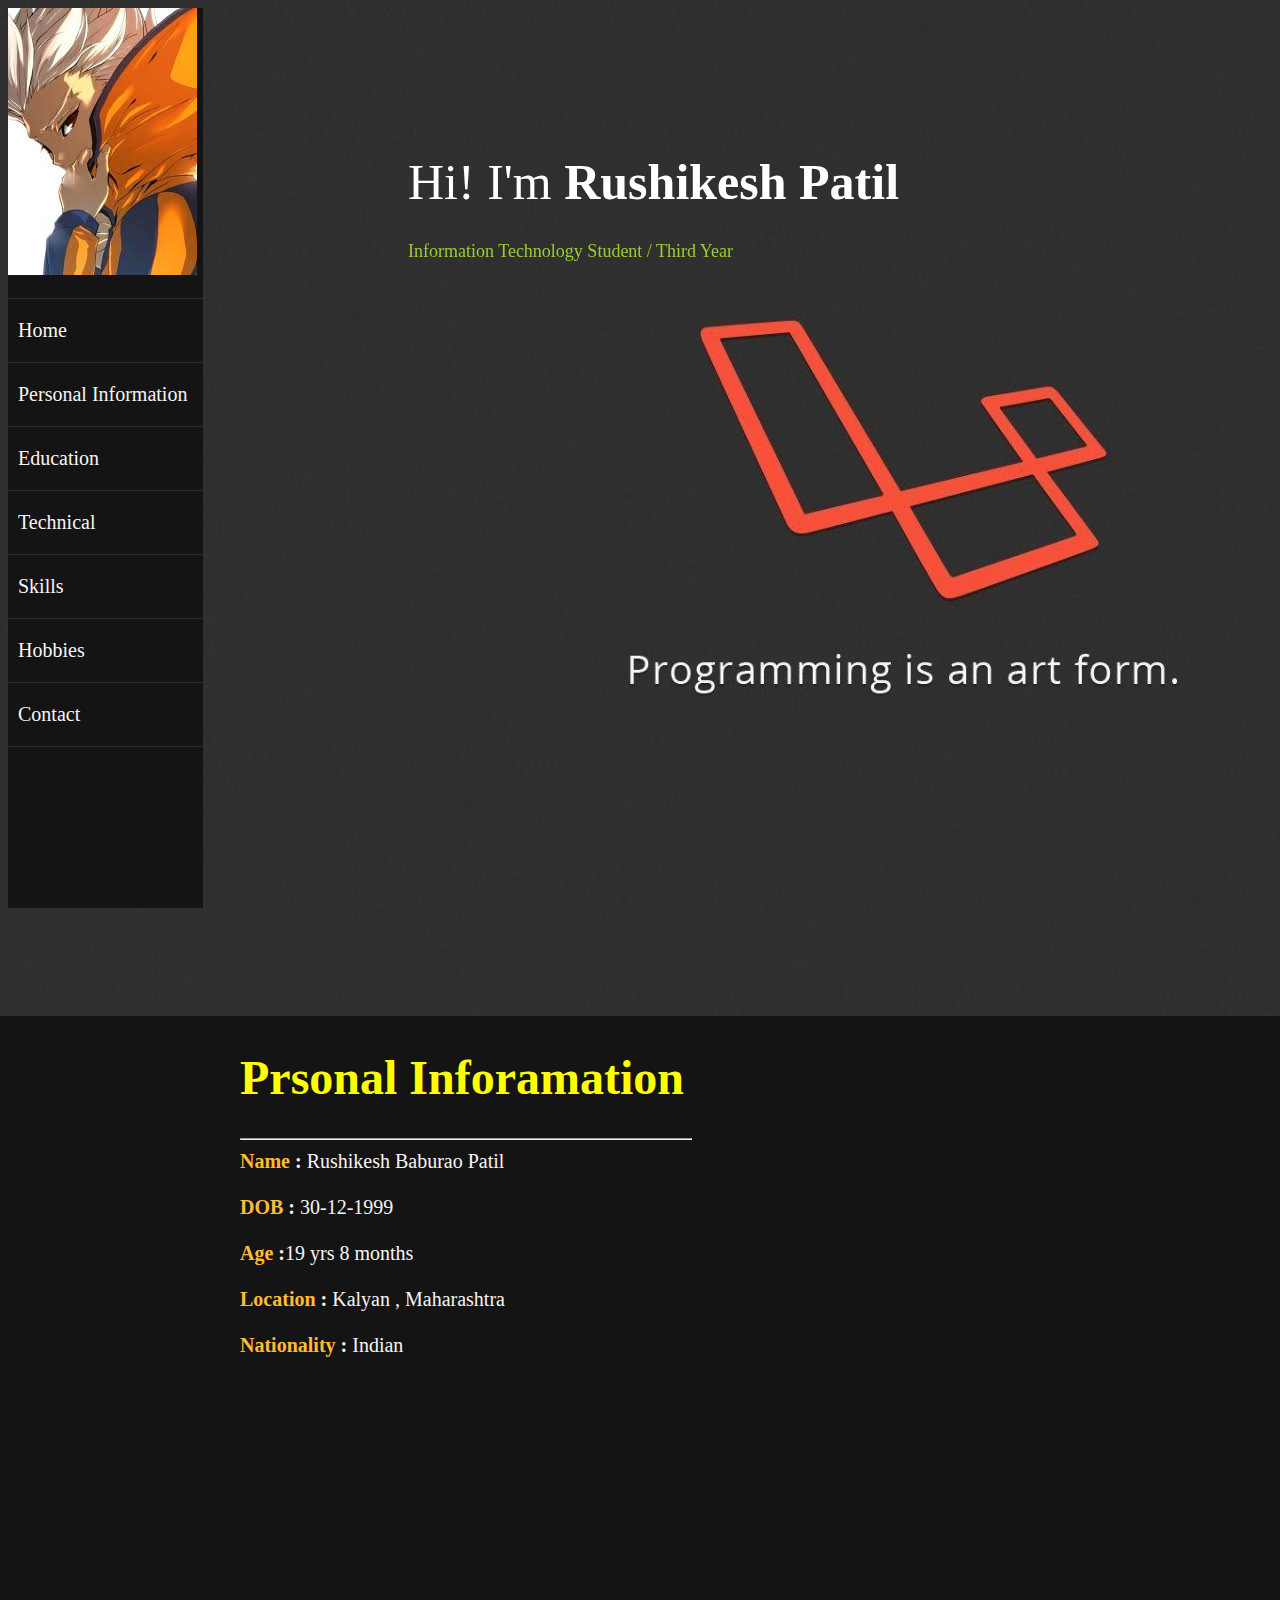
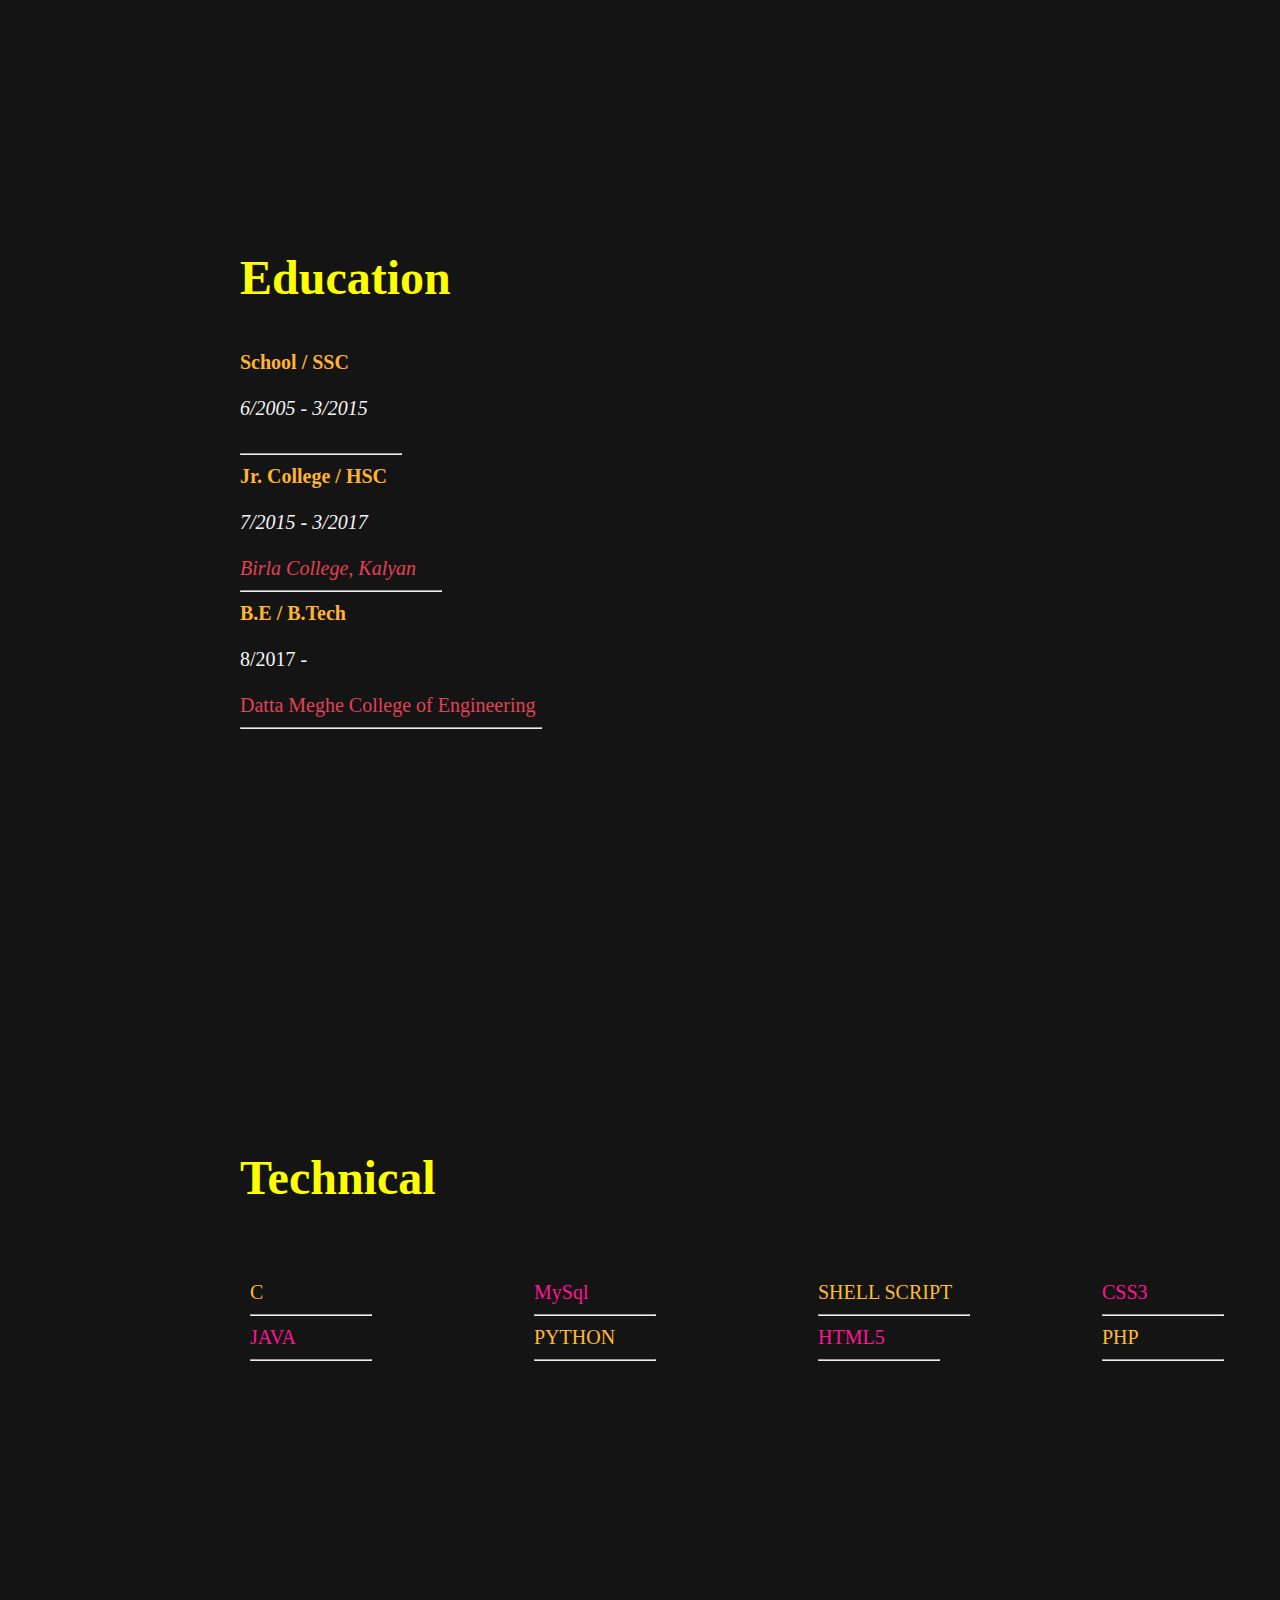
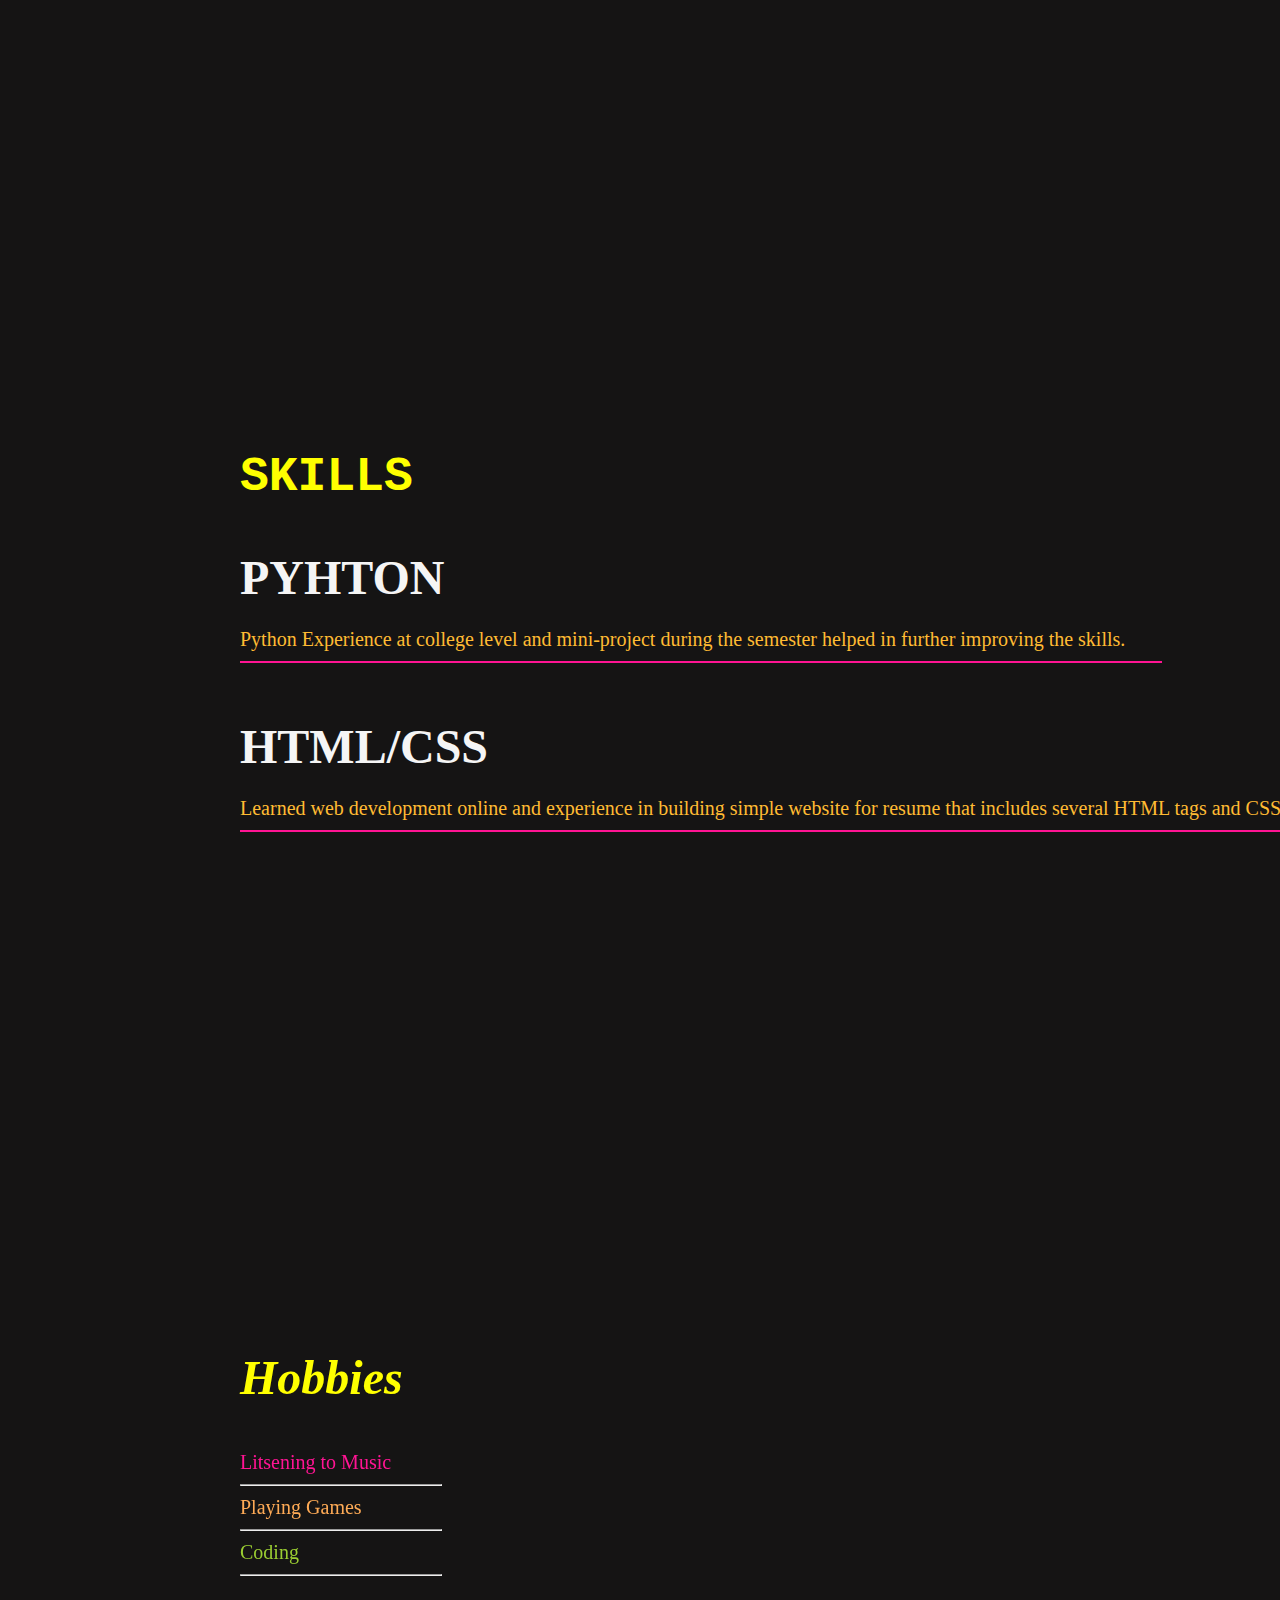
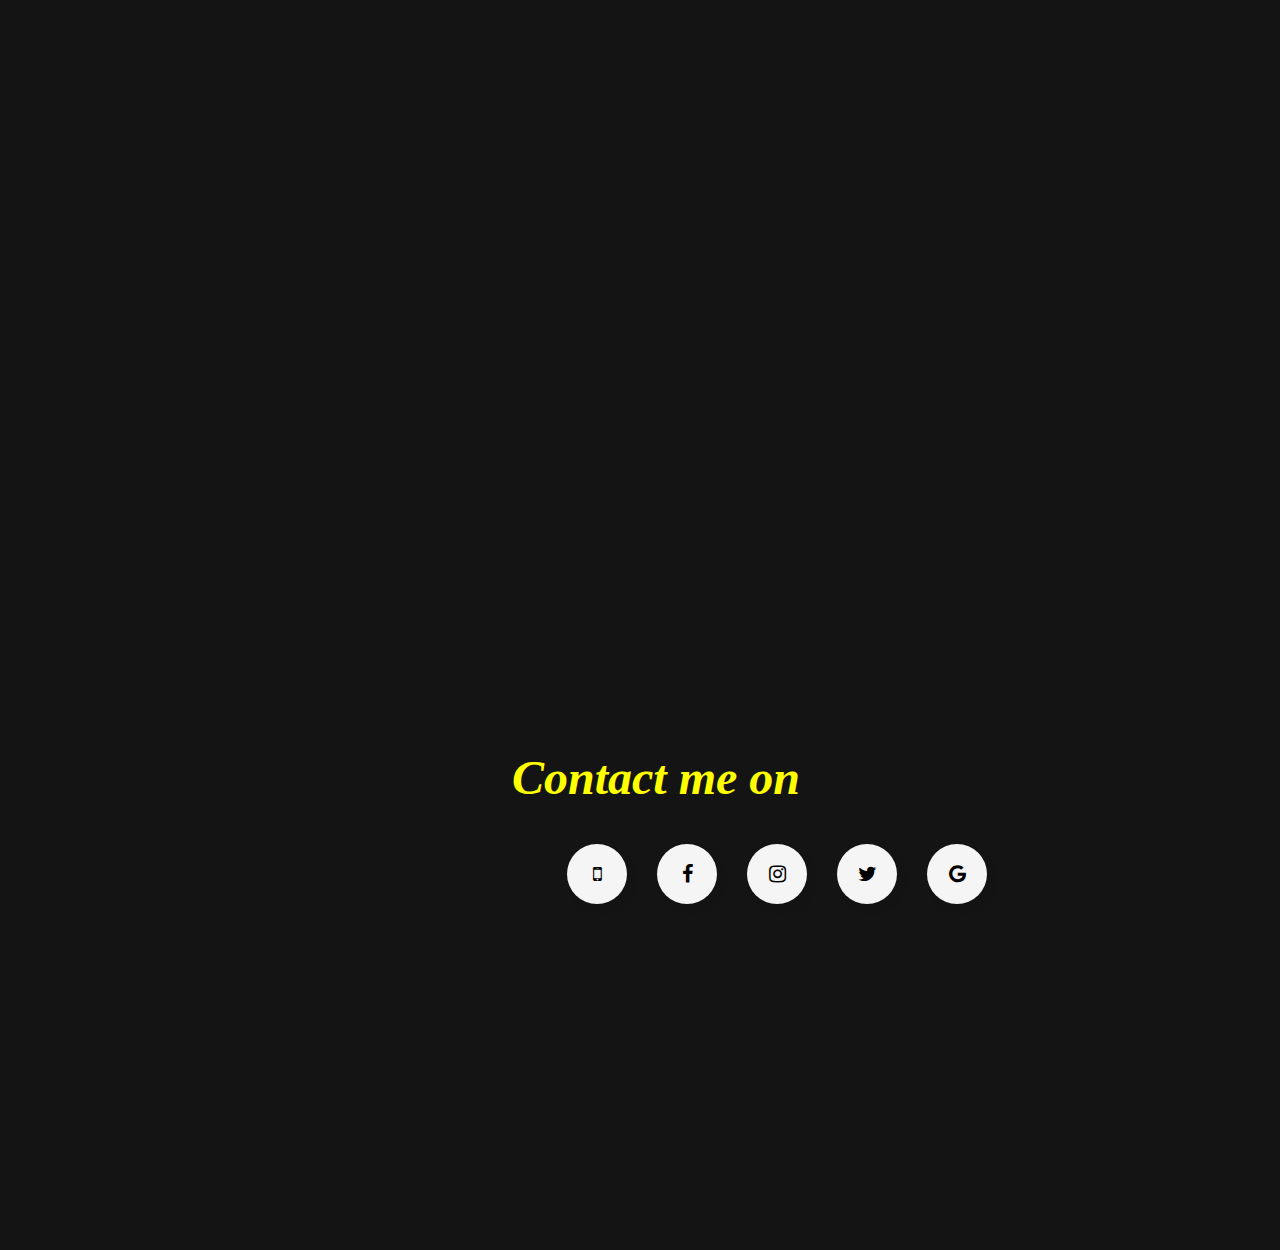
==== index.html @ 3037a177 "Add files via upload" ====
<!DOCTYPE html>
<html lang="en">
<head>
    <meta charset="UTF-8">
    <meta name="viewport" content="width=device-width, initial-scale=1.0">
    <meta http-equiv="X-UA-Compatible" content="ie=edge">
    <title>Resume</title>

</head>

<link rel="stylesheet" href="index.css">
<link rel="stylesheet" href="https://stackpath.bootstrapcdn.com/font-awesome/4.7.0/css/font-awesome.min.css">

<body>
        <a name="home"></a>
    <ul id="slidebar">

        <li id="img"></li>
        <div>
                <li><a href="#home">Home</a></li>
                <li><a href="#pi">Personal Information</a></li>
                <li><a href="#Education">Education</a></li>
                <li><a href="#Technical">Technical</a></li>
                <li><a href="#skills">Skills</a></li>
                <li><a href="#hobby">Hobbies</a></li>
                <li><a href="#contact">Contact</a></li>

        </div> 
    </ul>

    <div id="text">
                Hi! I'm <b>Rushikesh Patil</b> <br>
                <font color="yellowgreen" size="4px" >Information Technology Student / Third Year
                </font>
    </div>

    <div class="pi">
        <a name="pi">
            <b><font size="50px" color="yellow">Prsonal Inforamation</font>  <br></b> <br>
            <hr width="450px" align="left">
            <b><font color="#ffbb33">Name</font> : </b>Rushikesh Baburao Patil <br> <br>
            <b><font color="#ffbb33">DOB</font> : </b>30-12-1999 <br> <br>
            <b><font color="#ffbb33">Age</font> :</b>19 yrs 8 months <br> <br>
            <b><font color="#ffbb33">Location</font> : </b>Kalyan , Maharashtra <br> <br>
            <b><font color="#ffbb33">Nationality</font> : </b>Indian
        </a>
    </div>

    <div class="edu">
        <a name="Education">
            <b><font color="yellow" size="50px">Education</font></b> <br> <br> <br>
            
            <b><font color="#ffb33">School / SSC</font></b> <br> <br>
            <i>6/2005 - 3/2015 <br></i><br><hr width="160px" align="left">  
            
            <b><font color="#ffb33">Jr. College / HSC</font></b> <br><br>
            <i>7/2015 - 3/2017 <br> <br> <font color="e44056">Birla College, Kalyan</font></i> <br> <hr width="200px" align="left"> 
            
            <b><font color="#ffb33">B.E / B.Tech</font></b> <br><br>
            8/2017 -       <br> <br> <font color="e44056">Datta Meghe College of Engineering</font>  <hr width="300px" align="left">  
        </a>
    </div>

    <div class="tech">
        <a name="Technical">
                <b><font color="yellow" size="50px">Technical</font></b> <br> <br> <br>
            <ul id="split">
                <li>C</li> <hr width="120px" align="left">
                <li><font color="#ff1493">JAVA</font></li> <hr width="120px" align="left">
                <li><font color="#ff1493">MySql</font></li> <hr width="120px" align="left">
                <li>PYTHON</li> <hr width="120px" align="left">
                <li>SHELL SCRIPT</li> <hr width="150px" align="left">
                <li><font color="#ff1493">HTML5</font></li> <hr width="120px" align="left">
                <li><font color="#ff1493">CSS3</font></li> <hr width="120px" align="left">
                <li>PHP</li> <hr width="120px" align="left">
                <li>JAVASCRIPT</li> <hr width="120px" align="left">
                <li><font color="#ff1493">Django</font></li> <hr width="120px" align="left">

            </ul>

        </a>
    </div>

    <div class="skill" >
        <a name="skills">

                <b><font size="50px" face="Courier New" color="yellow">SKILLS</font> <br> <br> <br>
                  <font size="25px">PYHTON</font></b> <br> <br>
                  <font color="#ffbb33">Python Experience at college level and mini-project during the semester helped in further improving the skills. <br> </font>

            <hr color="ff1493" width="920px" align="left">
            <br> <br>
                <b><font size="25px">HTML/CSS</font></b> <br> <br>
                  <font color="#ffbb33">Learned web development online and experience in building simple website for resume that includes several HTML tags and CSS functions.</font>
            <hr color="ff1493" width="1150px" align="left">

        </a>
    </div>


<div class="hobby">
    <a name="hobby">
        <b><font color="yellow" size="50px"><i>Hobbies</i></font></b> <br> <br> <br>
        <font color="#ff1493">Litsening to Music</font> <hr width="200px" align="left">
        <font color="#ffab56">Playing Games</font> <hr width="200px" align="left">
        <font color="yellowgreen">Coding</font> <hr width="200px" align="left">
    </a>
</div>
 
<div class="contact">
    <a  name="contact">
            <b><font color="yellow" size="50px"><i>Contact me on </i></font></b> <br> <br>

        <ul>
            <li><a href="tel:+91-704-58-25-769"><i class="fa fa-mobile">   </i></a></li>
            <li><a href="https://www.facebook.com/hrishu.patil.7" target="_blank"><i class="fa fa-facebook"> </i></a></li>
            <li><a href="https://www.instagram.com/rushikeshbpatil/" target="_blank"><i class="fa fa-instagram"></i></a></li>
            <li><a href="https://twitter.com/Rushike05949231" target="_blank"><i class="fa fa-twitter">  </i></a></li>
            <li><a href="mailto:rp707817@gmail.com" target="_blank"><i class="fa fa-google">   </i></a></li>
        </ul>
    </a>
</div>
</body>
</html>
---- index.css ----
body{
    background-image: url("wp1828938.jpg");
    background-repeat: no-repeat;
    width: 1000px;
    height: 1000px;
    background-size: cover;
    background-color: #151414;
}

#slidebar{
    position: fixed;
    margin: 0%;
    padding: 0%;   
    width: 195px;
    height: 100%;
    background: #151414;
}

#slidebar li{
    position: relative;
    color: whitesmoke;
    list-style: none;
    padding: 20px 10px;
    border-bottom: 1px solid rgba(100,100,100,0.3);  
    /* font-size: 20px; */
}

a{
    text-decoration: none;
    cursor: pointer;
    color: whitesmoke;
    font-size: 20px;
}

#img{
    background-image:url("i.png");
    background-repeat: no-repeat;
    position: absolute;
    height:250px;
    width: 177px;
    opacity:1;
}

ul div li:hover{
    background-color:#C3B8A3;
    color: black;
}

#text{
    position: relative;
    align-content: center;
    align-items: center;
    top: 145px;
    left: 400px;
    font-size: 50px;
    color:white;
    font-family:"Comic Sans MS"; 
}

.pi{
    background-color: #151414;
    width: 100%;
    height: 500px;
    top: 1050px;
    position: absolute;
    left: 240px;
}


.edu{
    background-color: #151414;
    width: 100%;
    height: 500px;
    top: 1850px;
    position: absolute;
    left: 240px;
}

.tech{
    background-color: #151414;
    width: 100%;
    height: 500px;
    top: 2750px;
    position: absolute;
    left: 240px; 
    align: center;

}

#split{
    column-count: 5;
    list-style: none;
    padding: 10px 10px;
    width: 1400px;
    color: #ffbb33;
}

.skill{
    background-color: #151414;
    width: 100%;
    height: 500px;
    top: 3650px;
    position: absolute;
    left: 240px;
}

.hobby{
    background-color: #151414;
    width: 100%;
    height: 500px;
    top: 4550px;
    position: absolute;
    left: 240px;
}

.contact{ 
    background-color:#151414;
    width: 100%;
    height: 500px;
    top: 5550px;
    position: absolute;
    left: 40%;
    display: inline-block;

}

.contact ul{
    position: absolute;   
    left: 0%;
    display: flex;
}

.contact ul li{
    margin: 0px 15px;
    list-style: none;
    align: center;
}

.contact ul li a i{
    position: relative;
    display: block;
    width: 60px;
    height: 60px;
    border-radius: 50px;
    background-color:whitesmoke;
    text-align: center;
    transition: .6s;
    box-shadow: 5px 5px 4px #151414;
    
}

.contact ul li .fa{
    font: 25px;
    line-height: 60px;
    transition: .6s;
    color:black;  
}

.contact ul li .fa:hover{
    background-color: #3b5999;
    color: white;
}

.contact ul li a i:hover {
    transform: translate(0,-10px);
}

.contact  ul li:nth-child(2) a i:hover{
    background-color: green;
}

.contact  ul li:nth-child(3) a i:hover{
    background-color: #3b5999;
}


.contact  ul li:nth-child(4) a i:hover{
    background-color: #e44056;
}

.contact  ul li:nth-child(5) a i:hover{
    background-color: skyblue;
}

.contact  ul li:nth-child(6) a i:hover{
    background-color: #f4c20d;
}
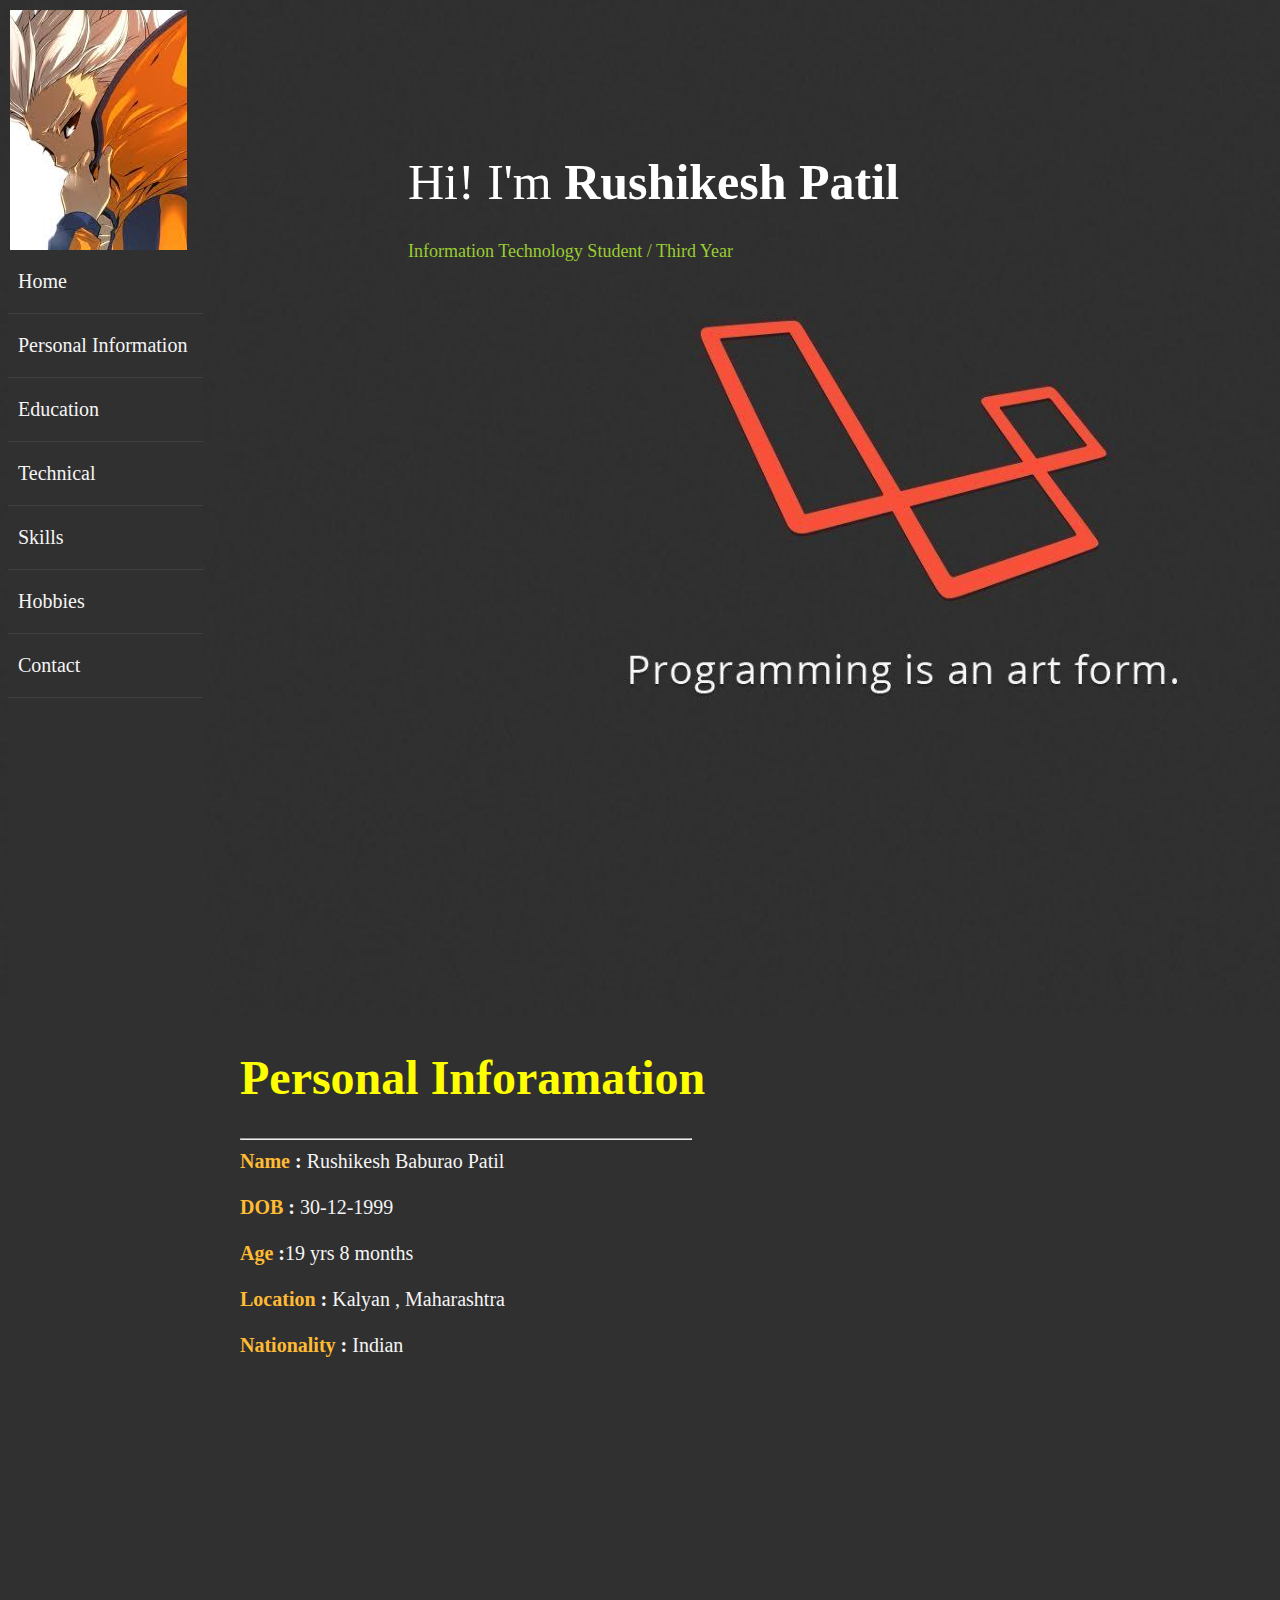
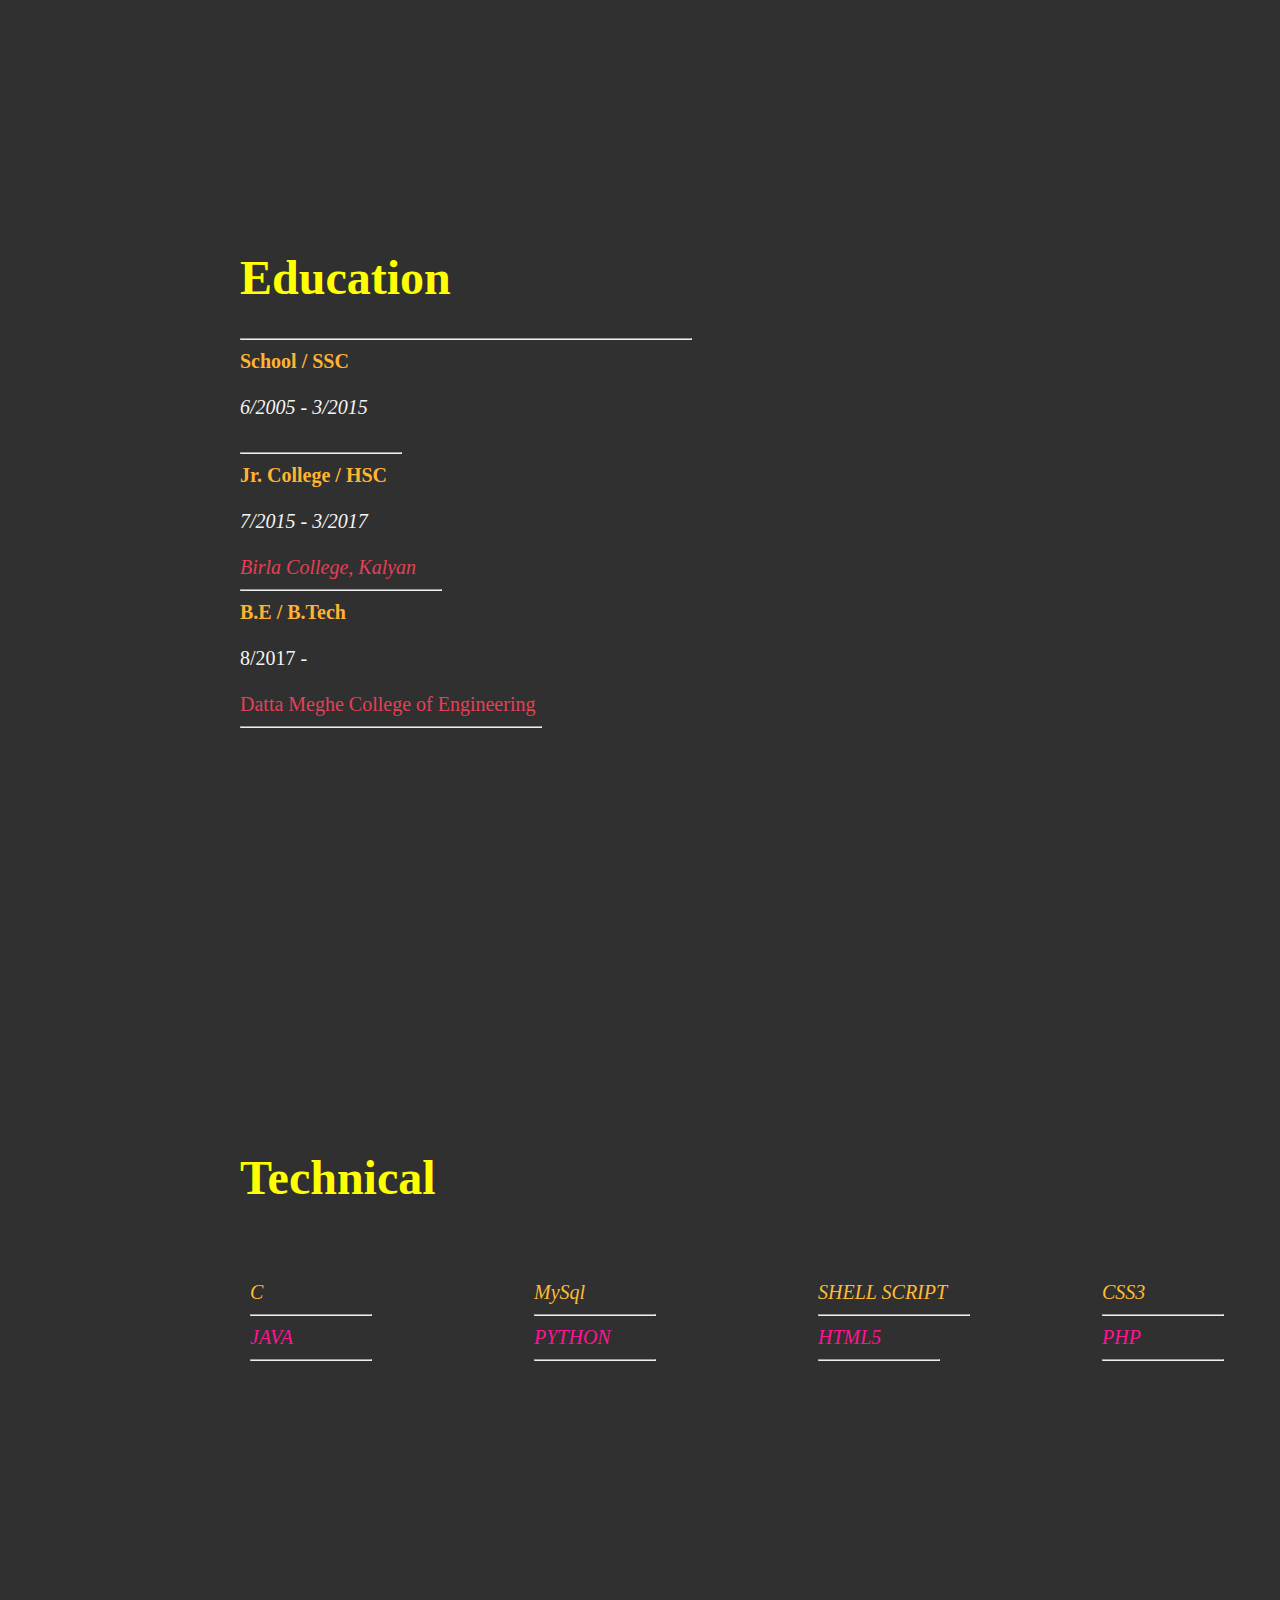
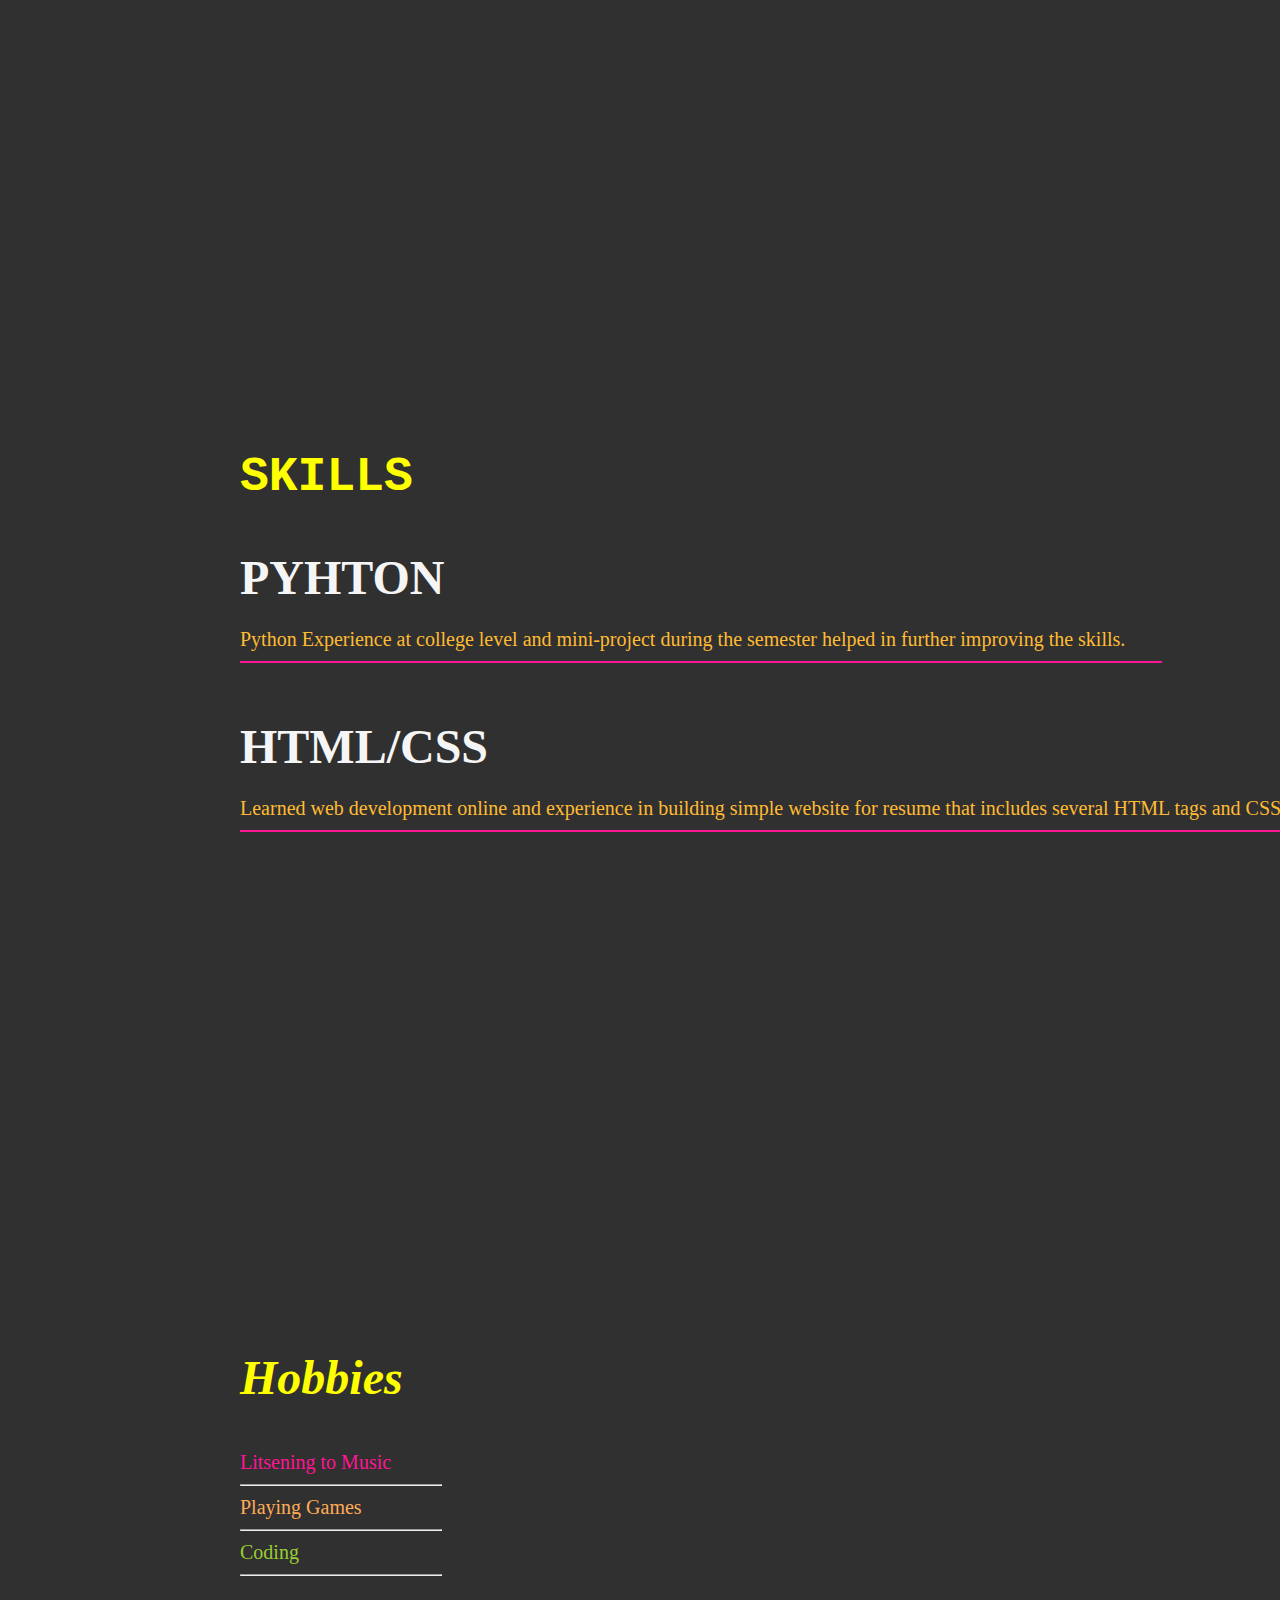
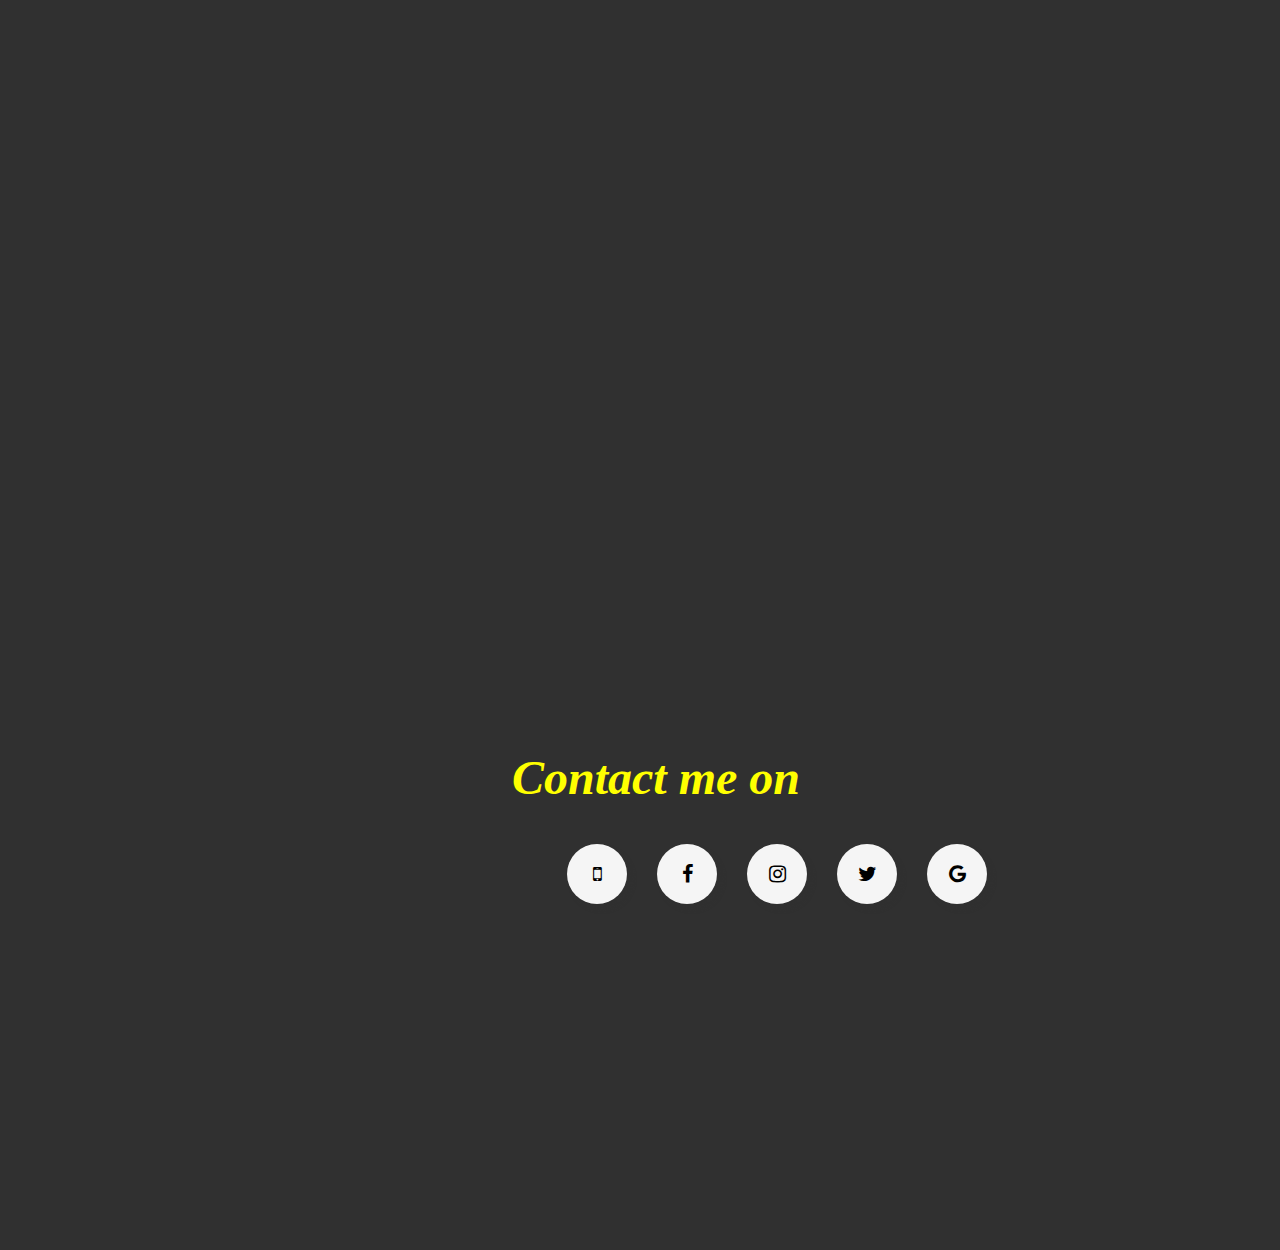
==== commit 7be6a0cf: "Update index.html" ====
--- a/index.html
+++ b/index.html
@@ -9,34 +9,23 @@
 </head>
 
 <link rel="stylesheet" href="index.css">
+<link rel="stylesheet" href="media.css">
 <link rel="stylesheet" href="https://stackpath.bootstrapcdn.com/font-awesome/4.7.0/css/font-awesome.min.css">
 
 <body>
         <a name="home"></a>
-    <ul id="slidebar">
+    
 
-        <li id="img"></li>
-        <div>
-                <li><a href="#home">Home</a></li>
-                <li><a href="#pi">Personal Information</a></li>
-                <li><a href="#Education">Education</a></li>
-                <li><a href="#Technical">Technical</a></li>
-                <li><a href="#skills">Skills</a></li>
-                <li><a href="#hobby">Hobbies</a></li>
-                <li><a href="#contact">Contact</a></li>
-
-        </div> 
-    </ul>
-
+        
     <div id="text">
-                Hi! I'm <b>Rushikesh Patil</b> <br>
-                <font color="yellowgreen" size="4px" >Information Technology Student / Third Year
-                </font>
+        Hi! I'm <b>Rushikesh Patil</b> <br>
+        <font color="yellowgreen" size="4px" >Information Technology Student / Third Year
+        </font>
     </div>
 
     <div class="pi">
-        <a name="pi">
-            <b><font size="50px" color="yellow">Prsonal Inforamation</font>  <br></b> <br>
+        <a id="pi">
+            <b><font size="50px" color="yellow">Personal Inforamation</font>  <br></b> <br>
             <hr width="450px" align="left">
             <b><font color="#ffbb33">Name</font> : </b>Rushikesh Baburao Patil <br> <br>
             <b><font color="#ffbb33">DOB</font> : </b>30-12-1999 <br> <br>
@@ -48,8 +37,8 @@
 
     <div class="edu">
         <a name="Education">
-            <b><font color="yellow" size="50px">Education</font></b> <br> <br> <br>
-            
+            <b><font color="yellow" size="50px">Education</font></b>  <br> <br>
+            <hr width="450px" align="left">
             <b><font color="#ffb33">School / SSC</font></b> <br> <br>
             <i>6/2005 - 3/2015 <br></i><br><hr width="160px" align="left">  
             
@@ -65,17 +54,16 @@
         <a name="Technical">
                 <b><font color="yellow" size="50px">Technical</font></b> <br> <br> <br>
             <ul id="split">
-                <li>C</li> <hr width="120px" align="left">
-                <li><font color="#ff1493">JAVA</font></li> <hr width="120px" align="left">
-                <li><font color="#ff1493">MySql</font></li> <hr width="120px" align="left">
-                <li>PYTHON</li> <hr width="120px" align="left">
-                <li>SHELL SCRIPT</li> <hr width="150px" align="left">
-                <li><font color="#ff1493">HTML5</font></li> <hr width="120px" align="left">
-                <li><font color="#ff1493">CSS3</font></li> <hr width="120px" align="left">
-                <li>PHP</li> <hr width="120px" align="left">
-                <li>JAVASCRIPT</li> <hr width="120px" align="left">
-                <li><font color="#ff1493">Django</font></li> <hr width="120px" align="left">
-
+                <li><i>C</i></li>            <hr width="120px" align="left">
+                <li><i>JAVA</i>              <hr width="120px" align="left">
+                <li><i>MySql</i></li>        <hr width="120px" align="left">
+                <li><i>PYTHON</i></li>       <hr width="120px" align="left">
+                <li><i>SHELL SCRIPT</i></li> <hr width="150px" align="left">
+                <li><i>HTML5</i></li>        <hr width="120px" align="left">
+                <li><i>CSS3</i></li>         <hr width="120px" align="left">
+                <li><i>PHP</i></li>          <hr width="120px" align="left">
+                <li><i>JAVASCRIPT</i></li>   <hr width="120px" align="left">
+                <li><i>Django</i></li>       <hr width="120px" align="left">
             </ul>
 
         </a>
@@ -120,5 +108,22 @@
         </ul>
     </a>
 </div>
+
+    <ul>
+        <li id="img"></li> 
+    </ul>
+    <ul id="slidebar">
+            <div>
+            <li><a href="#home">Home</a></li>
+            <li><a href="#pi">Personal Information</a></li>
+            <li><a href="#Education">Education</a></li>
+            <li><a href="#Technical">Technical</a></li>
+            <li><a href="#skills">Skills</a></li>
+            <li><a href="#hobby">Hobbies</a></li>
+            <li><a href="#contact">Contact</a></li>
+
+    </div> 
+</ul>
+
 </body>
-</html>+</html>
--- a/index.css
+++ b/index.css
@@ -4,7 +4,7 @@
     width: 1000px;
     height: 1000px;
     background-size: cover;
-    background-color: #151414;
+    background-color: #303030;
 }
 
 #slidebar{
@@ -13,7 +13,8 @@
     padding: 0%;   
     width: 195px;
     height: 100%;
-    background: #151414;
+    background: #303030;
+    top: 250px;
 }
 
 #slidebar li{
@@ -22,7 +23,7 @@
     list-style: none;
     padding: 20px 10px;
     border-bottom: 1px solid rgba(100,100,100,0.3);  
-    /* font-size: 20px; */
+
 }
 
 a{
@@ -30,12 +31,17 @@
     cursor: pointer;
     color: whitesmoke;
     font-size: 20px;
+    
 }
 
 #img{
     background-image:url("i.png");
     background-repeat: no-repeat;
-    position: absolute;
+    position: fixed;
+    margin: 0%;
+    padding: 0%;
+    top: 10px;
+    left: 10px;
     height:250px;
     width: 177px;
     opacity:1;
@@ -58,7 +64,7 @@
 }
 
 .pi{
-    background-color: #151414;
+    background-color: #303030;
     width: 100%;
     height: 500px;
     top: 1050px;
@@ -68,7 +74,7 @@
 
 
 .edu{
-    background-color: #151414;
+    background-color: #303030;
     width: 100%;
     height: 500px;
     top: 1850px;
@@ -77,7 +83,7 @@
 }
 
 .tech{
-    background-color: #151414;
+    background-color: #303030;
     width: 100%;
     height: 500px;
     top: 2750px;
@@ -95,8 +101,17 @@
     color: #ffbb33;
 }
 
+.tech ul li:nth-of-type(even)  i{
+    color: #ff1493;
+}
+
+.tech ul li:nth-of-type(odd)  i{
+    color: #ffbb33;
+}
+
+
 .skill{
-    background-color: #151414;
+    background-color: #303030;
     width: 100%;
     height: 500px;
     top: 3650px;
@@ -105,7 +120,7 @@
 }
 
 .hobby{
-    background-color: #151414;
+    background-color: #303030;
     width: 100%;
     height: 500px;
     top: 4550px;
@@ -114,7 +129,7 @@
 }
 
 .contact{ 
-    background-color:#151414;
+    background-color:#303030;
     width: 100%;
     height: 500px;
     top: 5550px;
@@ -145,7 +160,7 @@
     background-color:whitesmoke;
     text-align: center;
     transition: .6s;
-    box-shadow: 5px 5px 4px #151414;
+    box-shadow: 5px 5px 4px #303030;
     
 }
 
@@ -185,3 +200,96 @@
 .contact  ul li:nth-child(6) a i:hover{
     background-color: #f4c20d;
 }
+
+
+@media only screen and (max-width: 480px){
+
+    body{
+        background-image: none;
+        background-repeat: no-repeat;
+        width: 1000px;
+        height: 1000px;
+        background-size: cover;
+        background-color: #303030;
+    }
+    
+
+    #text{
+        top: 350px; 
+        position: relative;
+        width: 100%;
+        left: auto;
+        font-size: 50px;
+        color:white;
+        font-family:"Comic Sans MS"; 
+    }
+
+    #img{
+        list-style: none;
+        background-image:url("i.png");
+        background-repeat: no-repeat;
+        position: relative; 
+        height:250px;
+        width: 100%;
+        opacity:1; 
+        left:15px;
+        top: 400px;
+    }    
+    
+    #slidebar {
+        background-color: #303030;
+        align-items: center;  
+        position: static; 
+        top: 0;
+        width: 290px;
+        height: auto;
+        opacity: 1;
+    }
+    
+    #slidebar li {
+        float: left;
+        display: block;
+        color: white;
+        text-align: center;
+        padding: 14px 16px;
+        font-size: 20px;
+        font-weight: 600;
+    }
+    
+
+    .pi{
+        top: 900px;
+        left: 25px;
+    }
+
+    
+    .edu{
+        top: 1400px;
+        left: 25px;
+    }
+
+    .tech{
+        top: 2000px;
+        left: 25px; 
+    }
+
+    #split{
+        column-count: 2;
+    }
+
+    .skill{
+        top: 2450px;
+        left: 25px;
+    }
+
+    .hobby{
+        top: 3050px;
+        left: 25px;
+    }
+
+    .contact{ 
+        top: 3350px;
+        left: 25px;    
+    }
+    
+}
--- a/media.css
+++ b/media.css
@@ -0,0 +1,91 @@
+
+@media only screen and (max-width: 320px){
+
+    body{
+        background-image: none;
+        /* background-repeat: no-repeat;
+        width: 1000px;
+        height: 1000px;
+        background-size: cover; */
+        background-color: #303030;
+    }
+    
+
+    #text{
+        top: 150px;
+       width: 100%;
+        left: auto;
+        font-size: 50px;
+        color:white;
+        font-family:"Comic Sans MS"; 
+    }
+
+    #img{
+        list-style: none;
+        background-image:url("i.png");
+        background-repeat: no-repeat;
+        position: absolute;
+        height:250px;
+        width: 100%;
+        opacity:1; 
+        left:15px;
+        top: 400px;
+    }    
+    
+    #slidebar {
+        background-color: #303030;
+        align-items: center;  
+        position: fixed; 
+        top: 0;
+        width: 290px;
+        height: auto;
+        opacity: 1;
+    }
+    
+    #slidebar li {
+        float: left;
+        display: block;
+        color: white;
+        text-align: center;
+        padding: 14px 16px;
+        font-size: 20px;
+        font-weight: 600;
+    }
+    
+
+    .pi{
+        top: 700px;
+        left: 25px;
+    }
+
+    
+    .edu{
+        top: 1200px;
+        left: 25px;
+    }
+
+    .tech{
+        top: 1800px;
+        left: 25px; 
+    }
+
+    #split{
+        column-count: 2;
+    }
+
+    .skill{
+        top: 2250px;
+        left: 25px;
+    }
+
+    .hobby{
+        top: 2850px;
+        left: 25px;
+    }
+
+    .contact{ 
+        top: 3150px;
+        left: 25px;    
+    }
+    
+}
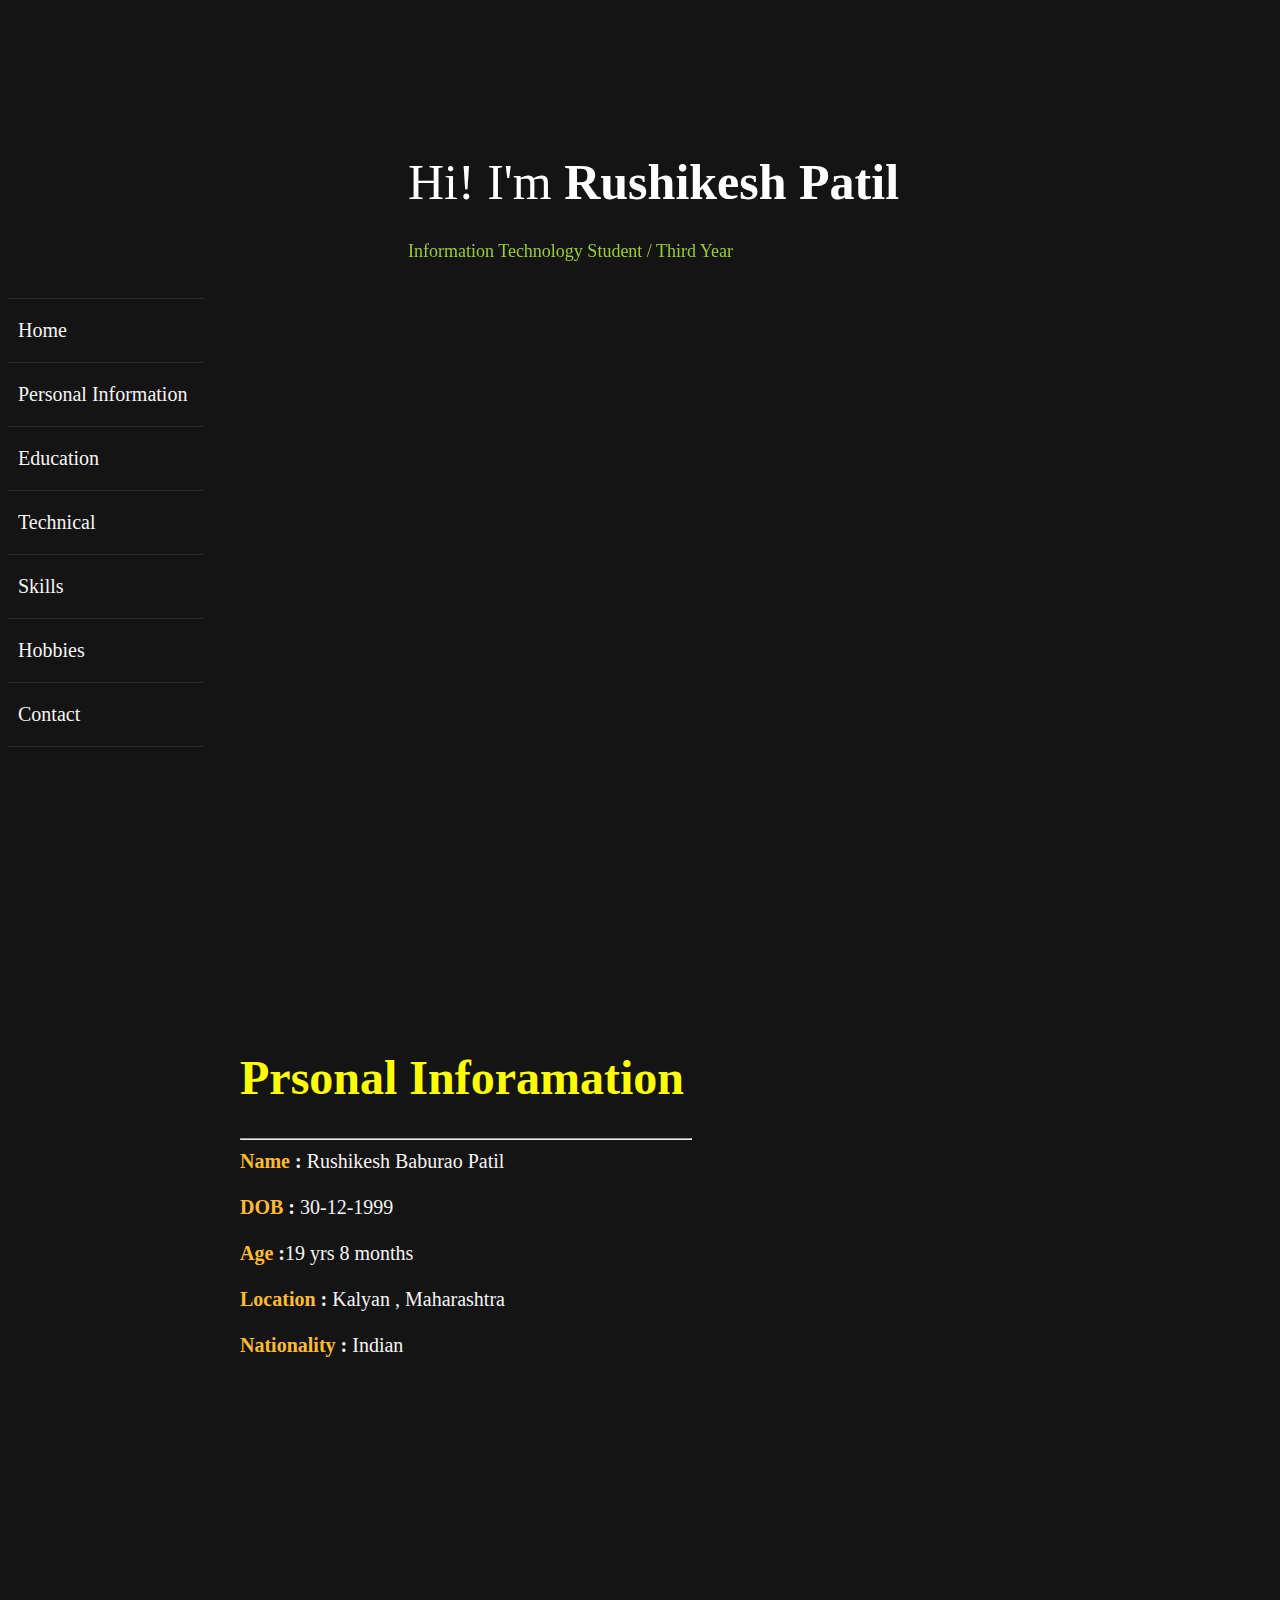
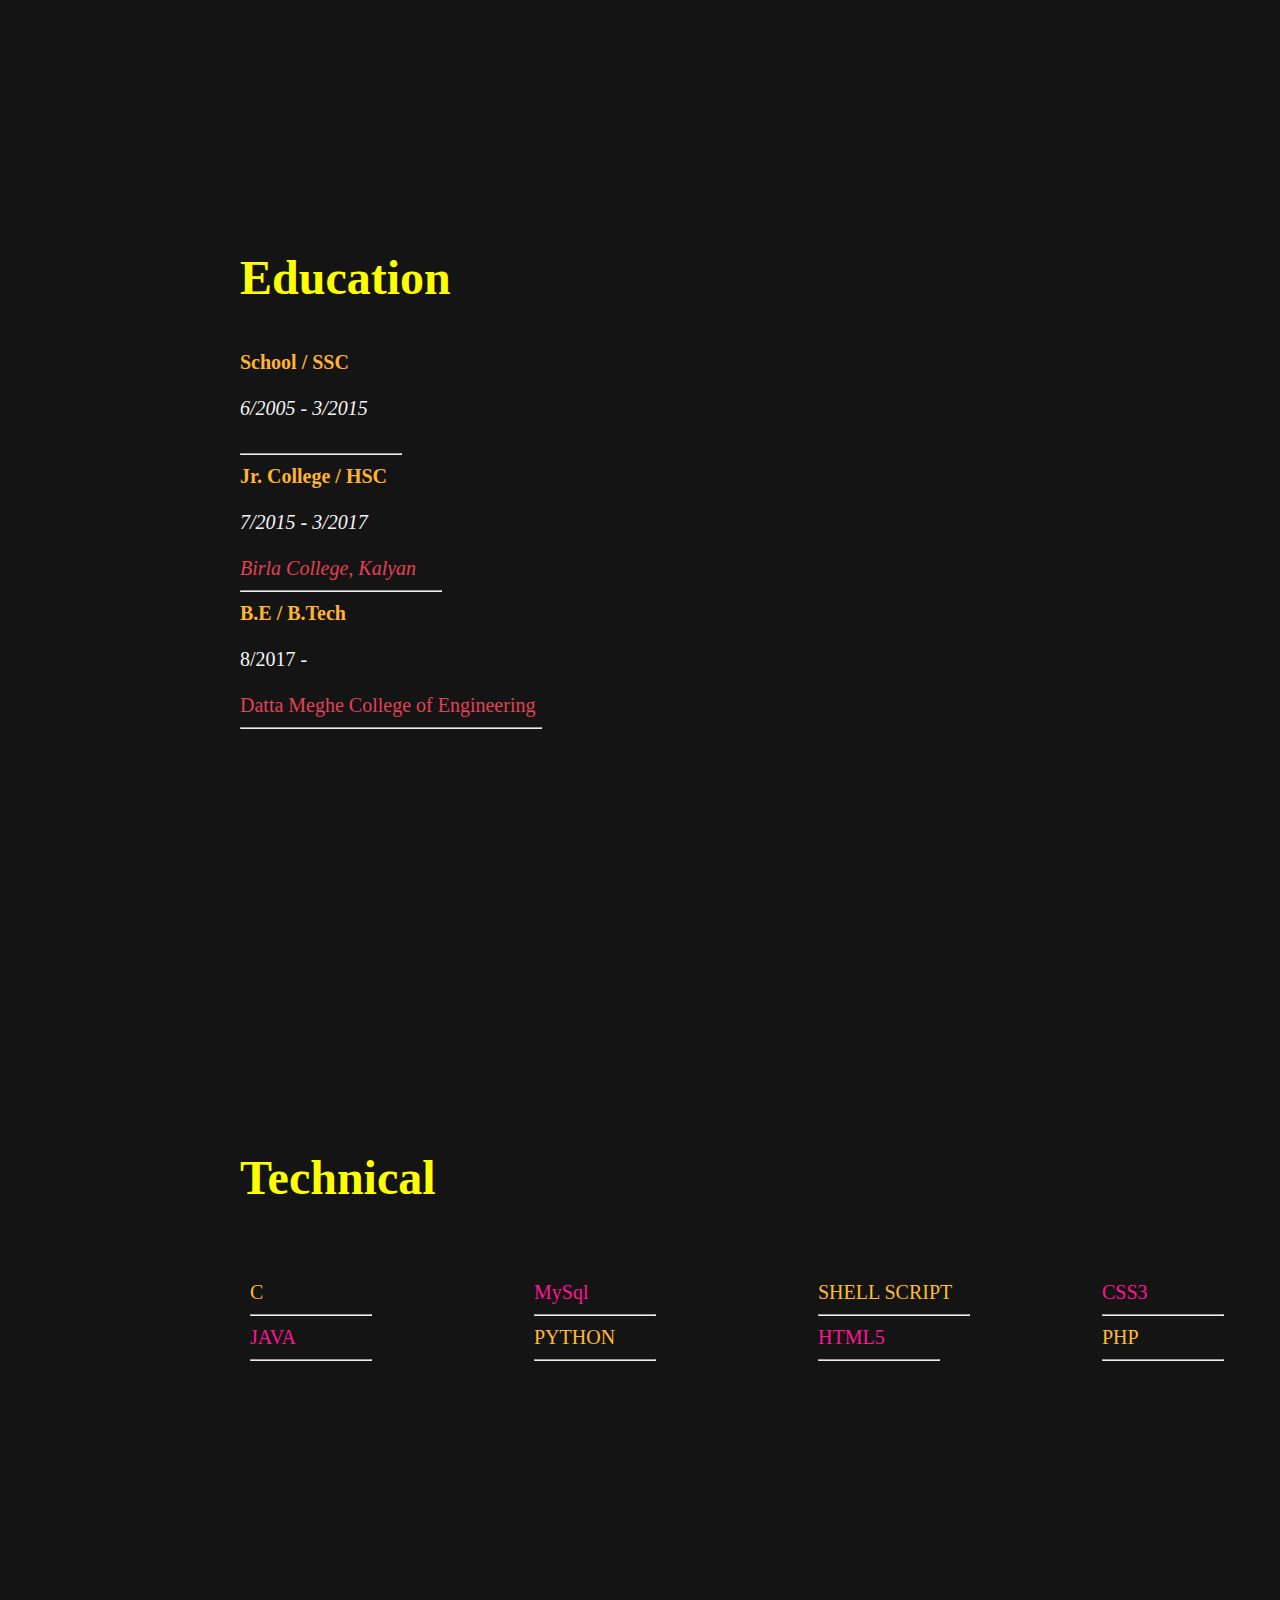
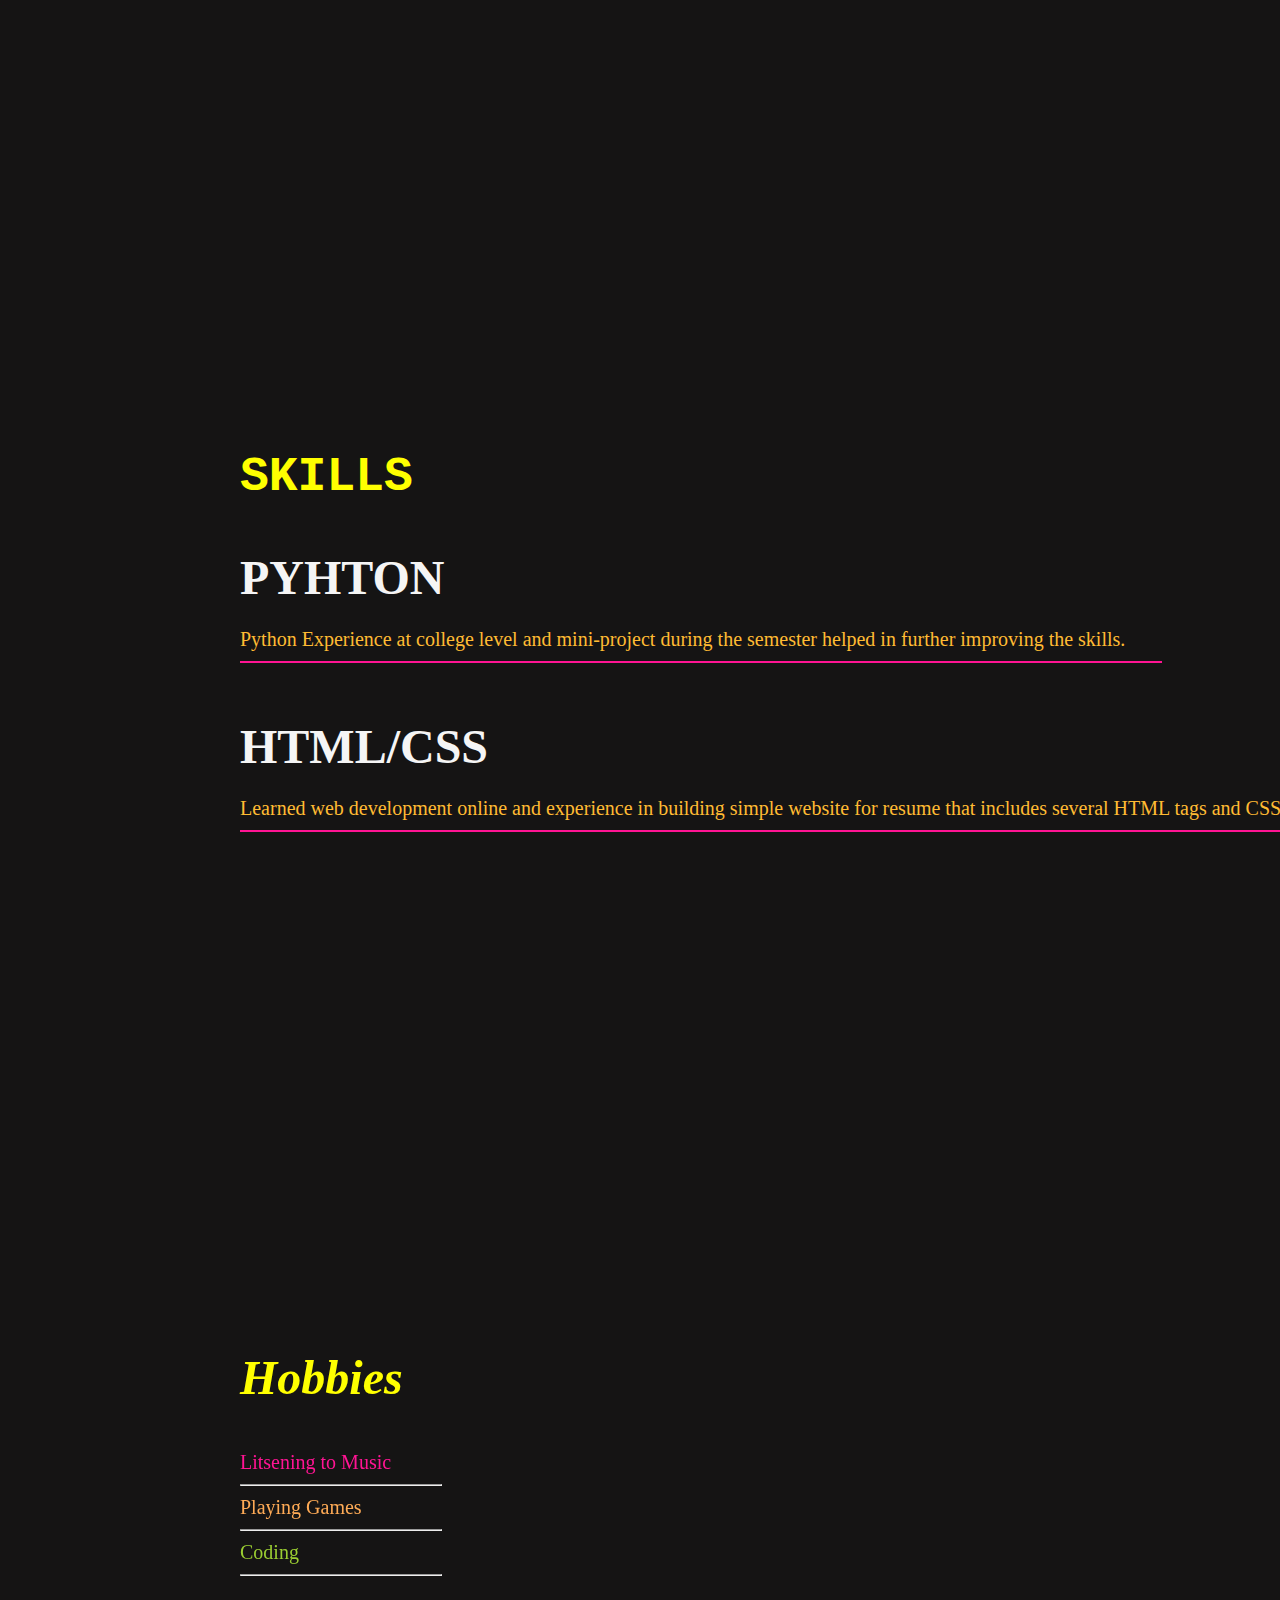
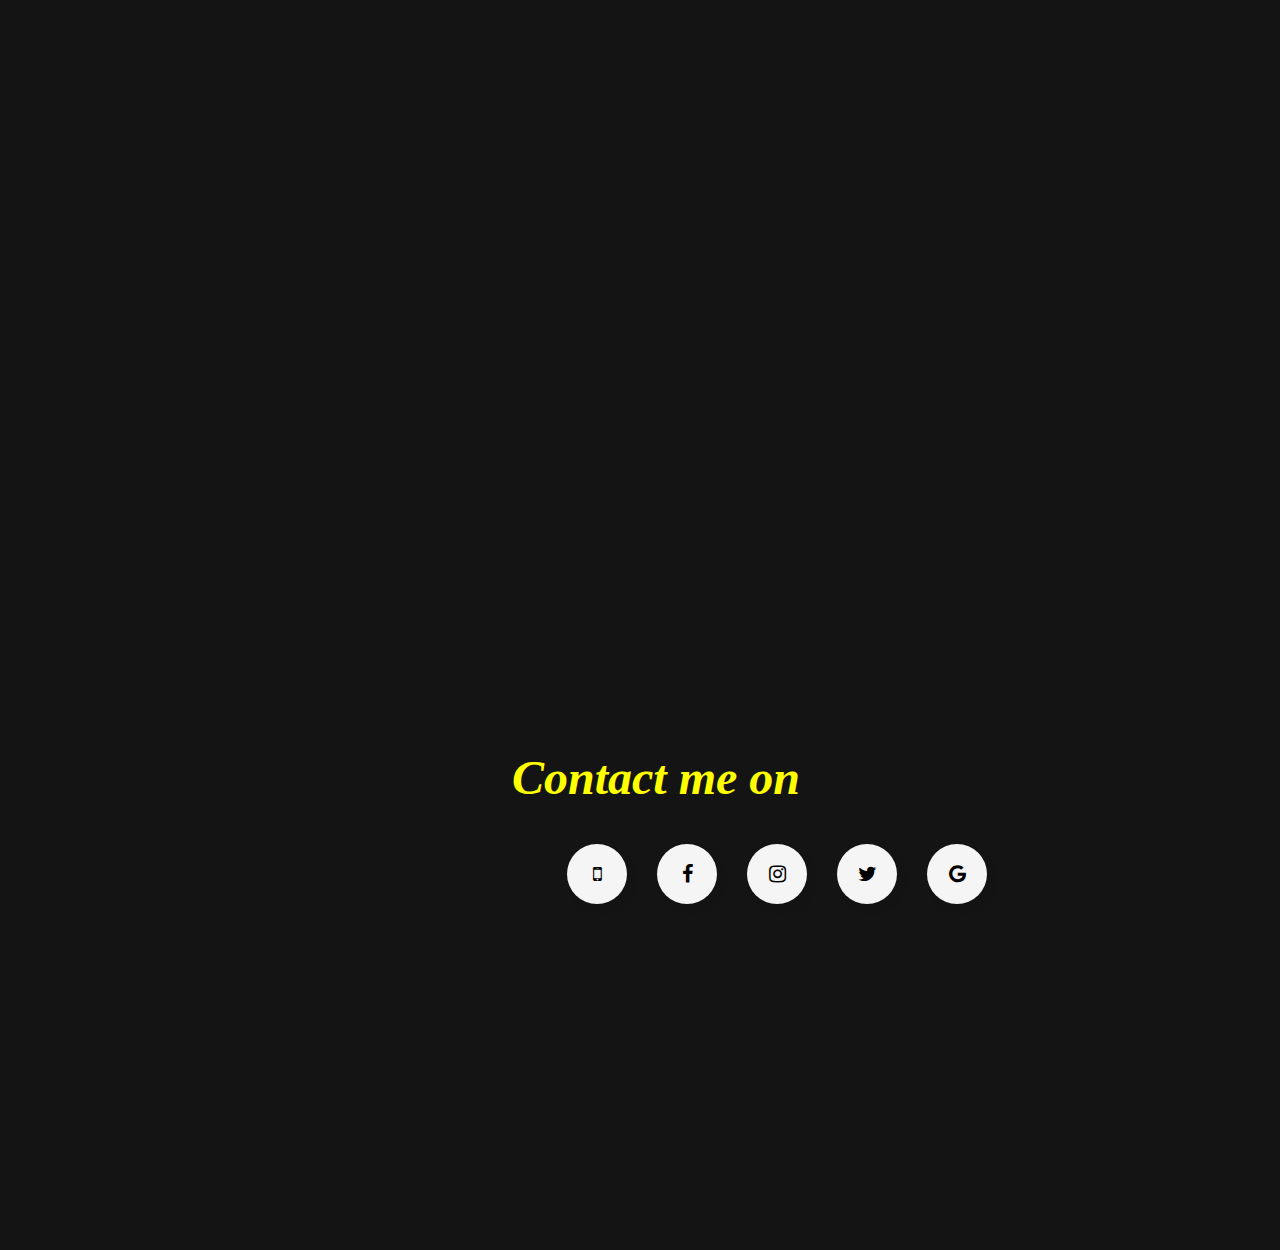
==== commit 46a3256f: "Add files via upload" ====
--- a/index.html
+++ b/index.html
@@ -9,23 +9,34 @@
 </head>
 
 <link rel="stylesheet" href="index.css">
-<link rel="stylesheet" href="media.css">
 <link rel="stylesheet" href="https://stackpath.bootstrapcdn.com/font-awesome/4.7.0/css/font-awesome.min.css">
 
 <body>
         <a name="home"></a>
-    
+    <ul id="slidebar">
 
-        
+        <li id="img"></li>
+        <div>
+                <li><a href="#home">Home</a></li>
+                <li><a href="#pi">Personal Information</a></li>
+                <li><a href="#Education">Education</a></li>
+                <li><a href="#Technical">Technical</a></li>
+                <li><a href="#skills">Skills</a></li>
+                <li><a href="#hobby">Hobbies</a></li>
+                <li><a href="#contact">Contact</a></li>
+
+        </div> 
+    </ul>
+
     <div id="text">
-        Hi! I'm <b>Rushikesh Patil</b> <br>
-        <font color="yellowgreen" size="4px" >Information Technology Student / Third Year
-        </font>
+                Hi! I'm <b>Rushikesh Patil</b> <br>
+                <font color="yellowgreen" size="4px" >Information Technology Student / Third Year
+                </font>
     </div>
 
     <div class="pi">
-        <a id="pi">
-            <b><font size="50px" color="yellow">Personal Inforamation</font>  <br></b> <br>
+        <a name="pi">
+            <b><font size="50px" color="yellow">Prsonal Inforamation</font>  <br></b> <br>
             <hr width="450px" align="left">
             <b><font color="#ffbb33">Name</font> : </b>Rushikesh Baburao Patil <br> <br>
             <b><font color="#ffbb33">DOB</font> : </b>30-12-1999 <br> <br>
@@ -37,8 +48,8 @@
 
     <div class="edu">
         <a name="Education">
-            <b><font color="yellow" size="50px">Education</font></b>  <br> <br>
-            <hr width="450px" align="left">
+            <b><font color="yellow" size="50px">Education</font></b> <br> <br> <br>
+            
             <b><font color="#ffb33">School / SSC</font></b> <br> <br>
             <i>6/2005 - 3/2015 <br></i><br><hr width="160px" align="left">  
             
@@ -54,16 +65,17 @@
         <a name="Technical">
                 <b><font color="yellow" size="50px">Technical</font></b> <br> <br> <br>
             <ul id="split">
-                <li><i>C</i></li>            <hr width="120px" align="left">
-                <li><i>JAVA</i>              <hr width="120px" align="left">
-                <li><i>MySql</i></li>        <hr width="120px" align="left">
-                <li><i>PYTHON</i></li>       <hr width="120px" align="left">
-                <li><i>SHELL SCRIPT</i></li> <hr width="150px" align="left">
-                <li><i>HTML5</i></li>        <hr width="120px" align="left">
-                <li><i>CSS3</i></li>         <hr width="120px" align="left">
-                <li><i>PHP</i></li>          <hr width="120px" align="left">
-                <li><i>JAVASCRIPT</i></li>   <hr width="120px" align="left">
-                <li><i>Django</i></li>       <hr width="120px" align="left">
+                <li>C</li> <hr width="120px" align="left">
+                <li><font color="#ff1493">JAVA</font></li> <hr width="120px" align="left">
+                <li><font color="#ff1493">MySql</font></li> <hr width="120px" align="left">
+                <li>PYTHON</li> <hr width="120px" align="left">
+                <li>SHELL SCRIPT</li> <hr width="150px" align="left">
+                <li><font color="#ff1493">HTML5</font></li> <hr width="120px" align="left">
+                <li><font color="#ff1493">CSS3</font></li> <hr width="120px" align="left">
+                <li>PHP</li> <hr width="120px" align="left">
+                <li>JAVASCRIPT</li> <hr width="120px" align="left">
+                <li><font color="#ff1493">Django</font></li> <hr width="120px" align="left">
+
             </ul>
 
         </a>
@@ -108,22 +120,5 @@
         </ul>
     </a>
 </div>
-
-    <ul>
-        <li id="img"></li> 
-    </ul>
-    <ul id="slidebar">
-            <div>
-            <li><a href="#home">Home</a></li>
-            <li><a href="#pi">Personal Information</a></li>
-            <li><a href="#Education">Education</a></li>
-            <li><a href="#Technical">Technical</a></li>
-            <li><a href="#skills">Skills</a></li>
-            <li><a href="#hobby">Hobbies</a></li>
-            <li><a href="#contact">Contact</a></li>
-
-    </div> 
-</ul>
-
 </body>
-</html>
+</html>--- a/index.css
+++ b/index.css
@@ -4,7 +4,7 @@
     width: 1000px;
     height: 1000px;
     background-size: cover;
-    background-color: #303030;
+    background-color: #151414;
 }
 
 #slidebar{
@@ -13,8 +13,7 @@
     padding: 0%;   
     width: 195px;
     height: 100%;
-    background: #303030;
-    top: 250px;
+    background: #151414;
 }
 
 #slidebar li{
@@ -23,7 +22,7 @@
     list-style: none;
     padding: 20px 10px;
     border-bottom: 1px solid rgba(100,100,100,0.3);  
-
+    /* font-size: 20px; */
 }
 
 a{
@@ -31,17 +30,12 @@
     cursor: pointer;
     color: whitesmoke;
     font-size: 20px;
-    
 }
 
 #img{
     background-image:url("i.png");
     background-repeat: no-repeat;
-    position: fixed;
-    margin: 0%;
-    padding: 0%;
-    top: 10px;
-    left: 10px;
+    position: absolute;
     height:250px;
     width: 177px;
     opacity:1;
@@ -64,7 +58,7 @@
 }
 
 .pi{
-    background-color: #303030;
+    background-color: #151414;
     width: 100%;
     height: 500px;
     top: 1050px;
@@ -74,7 +68,7 @@
 
 
 .edu{
-    background-color: #303030;
+    background-color: #151414;
     width: 100%;
     height: 500px;
     top: 1850px;
@@ -83,7 +77,7 @@
 }
 
 .tech{
-    background-color: #303030;
+    background-color: #151414;
     width: 100%;
     height: 500px;
     top: 2750px;
@@ -101,17 +95,8 @@
     color: #ffbb33;
 }
 
-.tech ul li:nth-of-type(even)  i{
-    color: #ff1493;
-}
-
-.tech ul li:nth-of-type(odd)  i{
-    color: #ffbb33;
-}
-
-
 .skill{
-    background-color: #303030;
+    background-color: #151414;
     width: 100%;
     height: 500px;
     top: 3650px;
@@ -120,7 +105,7 @@
 }
 
 .hobby{
-    background-color: #303030;
+    background-color: #151414;
     width: 100%;
     height: 500px;
     top: 4550px;
@@ -129,7 +114,7 @@
 }
 
 .contact{ 
-    background-color:#303030;
+    background-color:#151414;
     width: 100%;
     height: 500px;
     top: 5550px;
@@ -160,7 +145,7 @@
     background-color:whitesmoke;
     text-align: center;
     transition: .6s;
-    box-shadow: 5px 5px 4px #303030;
+    box-shadow: 5px 5px 4px #151414;
     
 }
 
@@ -200,96 +185,3 @@
 .contact  ul li:nth-child(6) a i:hover{
     background-color: #f4c20d;
 }
-
-
-@media only screen and (max-width: 480px){
-
-    body{
-        background-image: none;
-        background-repeat: no-repeat;
-        width: 1000px;
-        height: 1000px;
-        background-size: cover;
-        background-color: #303030;
-    }
-    
-
-    #text{
-        top: 350px; 
-        position: relative;
-        width: 100%;
-        left: auto;
-        font-size: 50px;
-        color:white;
-        font-family:"Comic Sans MS"; 
-    }
-
-    #img{
-        list-style: none;
-        background-image:url("i.png");
-        background-repeat: no-repeat;
-        position: relative; 
-        height:250px;
-        width: 100%;
-        opacity:1; 
-        left:15px;
-        top: 400px;
-    }    
-    
-    #slidebar {
-        background-color: #303030;
-        align-items: center;  
-        position: static; 
-        top: 0;
-        width: 290px;
-        height: auto;
-        opacity: 1;
-    }
-    
-    #slidebar li {
-        float: left;
-        display: block;
-        color: white;
-        text-align: center;
-        padding: 14px 16px;
-        font-size: 20px;
-        font-weight: 600;
-    }
-    
-
-    .pi{
-        top: 900px;
-        left: 25px;
-    }
-
-    
-    .edu{
-        top: 1400px;
-        left: 25px;
-    }
-
-    .tech{
-        top: 2000px;
-        left: 25px; 
-    }
-
-    #split{
-        column-count: 2;
-    }
-
-    .skill{
-        top: 2450px;
-        left: 25px;
-    }
-
-    .hobby{
-        top: 3050px;
-        left: 25px;
-    }
-
-    .contact{ 
-        top: 3350px;
-        left: 25px;    
-    }
-    
-}
